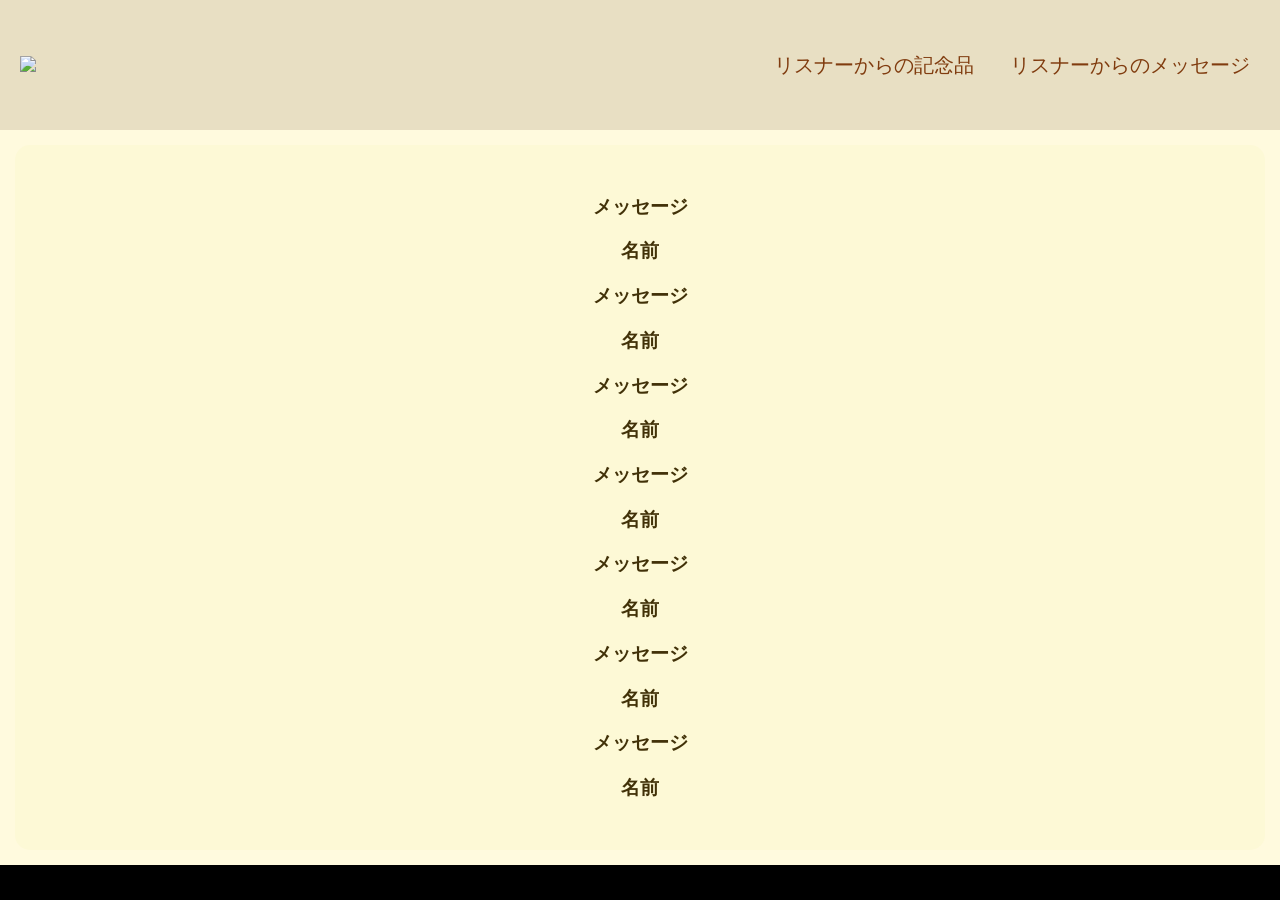
==== message.html @ 1371a66a "Add files via upload" ====
<!DOCTYPE html>
<html lang="ja">
<head>
  <meta charset="UTF-8">
  <meta name="viewport" content="width=device-width, initial-scale=1.0">
  <title>すとぷり10周年記念サイト</title>
  <link rel="stylesheet" href="style.css">
</head>
<body>

  <!-- PC用 -->
  <div class="pc-layout">
    <header class="pc-header">
      <a href="index.html" "><img src="https://strawberryprince-10th-anniversary.stpr.com/assets/img/img_logo.png" class="ab"></a>
      <nav>
        <a href="present.html" >リスナーからの記念品</a>
        <a href="message.html">リスナーからのメッセージ</a>
      </nav>
    </header>


          <section class="top">
        <section class="features">

            <div class="card">
            <h3 class="child"></h3>
                <div class="child">
                    <h1>メッセージ</h1>
                    <h3>名前</h3>
                    <h1>メッセージ</h1>
                    <h3>名前</h3>
                    <h1>メッセージ</h1>
                    <h3>名前</h3>
                    <h1>メッセージ</h1>
                    <h3>名前</h3>
                    <h1>メッセージ</h1>
                    <h3>名前</h3>
                    <h1>メッセージ</h1>
                    <h3>名前</h3>
                    <h1>メッセージ</h1>
                    <h3>名前</h3>

                    
                </div>
                </div>
                </div>

        </section>

        </section>
    </div>

  <!-- スマホ用 -->
  <div class="mobile-layout">
    <header class="mobile-header">
            <a href="index.html" "><img src="https://strawberryprince-10th-anniversary.stpr.com/assets/img/img_logo.png" class="ab"></a>
     <button class="menu-btn" id="menuBtn">☰</button>
    </header>
    <nav class="mobile-menu" id="mobileMenu">
        <a href="present.html" >リスナーからの記念品</a>
        <a href="message.html">リスナーからのメッセージ</a>
      </nav>

    <div class="main">

        <section class="features">

            <div class="card">
            <h3 class="child"></h3>
                <div class="child">
                    <h1>メッセージ</h1>
                    <h3>名前</h3>
                    <h1>メッセージ</h1>
                    <h3>名前</h3>
                    <h1>メッセージ</h1>
                    <h3>名前</h3>
                    <h1>メッセージ</h1>
                    <h3>名前</h3>
                    <h1>メッセージ</h1>
                    <h3>名前</h3>
                    <h1>メッセージ</h1>
                    <h3>名前</h3>
                    
                </div>
                </div>
                </div>

        </section>
        
      </div>
      </div>
  <script src="script.js"></script>
</body>
</html>
---- style.css ----
header{
display: flex;
justify-content: space-between;
padding:20px;
background-color:#fdf9d6;
color:white;
font-size:20px
}

.sumaho{
  background-color:#fdf9d6;
}

body{
  background:#e7e0b8;
  margin:0;
}

nav a{
    color:white;
    margin:10px;
    text-decoration: none;
}

.logo-name{
    display: flex;
    align-items: center;
    height: 10;
}

.open{
    text-align: center;
    background-image: url("stage.png");
        background-size: cover;
        background-position: center;
    padding:393px;
    color:white;
    text-shadow:
2px 2px 1px #000, /* Bottom-right shadow */
-2px 2px 1px #000, /* Bottom-left shadow */
2px -2px 1px #000, /* Top-right shadow */
-2px -2px 1px #000; /* Top-left shadow */
    font-size:20px;
    font-family:monospace;
}



.card{
    background-color:#fdf9d6 ;
    padding: 30px;
    border-radius: 15px;
    backdrop-filter: blur(10px);
    width: 1400px;
    align-items: center;
  color:rgb(65, 49, 8);
    text-align: center;
    
}

.features{
    display: flex;
    justify-content: center;
    gap: 30px;
    padding: 60px;
}

.child {
  /* text-align プロパティに center を設定 */
  text-align: center;
}
.child span {
  color: red;
}

body{
    background-color: black;
}

.card a{
  color:rgb(65, 49, 8);
}

.features{
    display: flex;
    justify-content: center;
    gap: 30px;
    padding: 15px;
}

.open-2{
    text-align: center;
    background: white;
    padding: 342px;
}

.date{
    padding-left :20px;
}

.news_list{
    color :white;
    display: flex;
    justify-content: center;
}

.daimei{
    color:black;
    padding-left:32px;
}

.date_1{
    color:black;
    padding-left:32px;
}

.news_list a{
    color:white;
}

.news h3{
    color:black;
    padding-left:56px;
}

.news {
    background:linear-gradient(135deg,rgb(255, 255, 255));
    padding-bottom: 504px;
    padding-top:10px;
}

a{
    color:white;
}

body {
  margin: 0;
  font-family: sans-serif;
}

/* 初期表示 */
.pc-layout {
  display: block;
}

.mobile-layout {
  display: none;
}

/* PCデザイン */
.pc-header {
  display: flex;
  justify-content: space-between;
  align-items: center;
  background: black;
  color: rgb(128, 60, 15);
  padding: 20px;
    height: 90px;              /* 黄色部分の高さ */
  background: #e8dfc3;
  position: relative;
  overflow: hidden;          /* はみ出し防止 */
}

.pc-header nav a {
  color: rgb(128, 60, 15);
  margin-left: 20px;
  text-decoration: none;
  font-family:sans-serif;
}

/* スマホデザイン */
.mobile-header {
  display: flex;
  align-items: center;
  background: black;
  color: white;
  padding: 15px;
  height: 90px;
  background: #e8dfc3;

  display: flex;
  align-items: center;

  overflow: hidden;
  padding-left: 20px;
}

.menu-btn {
  margin-left: 145px;
  font-size: 24px;
  background: none;
  border: none;
  color: rgb(128, 60, 15);
}

.mobile-menu {
  display: none;
  flex-direction: column;
  background: #eee;
}

.mobile-menu.active {
  display: flex;
}

.mobile-menu a {
  padding: 15px;
  text-decoration: none;
  color: black;
  border-bottom: 1px solid #ccc;
}

/* スマホ時 */
@media screen and (max-width: 768px) {
  .pc-layout {
    display: none;
  }

  .mobile-layout {
    display: block;
  }
}

.open-movile{
    background-color: white;
    font-size:1.4em;
    color:black;
    text-align: center;
    padding-top:300px;
    padding-bottom:340px;
    

}


.pc-layout{
  background-color: rgb(255, 250, 222);
}

.pc-header{
  background-color: rgb(255, 250, 222);
}

.pc-header{
  height: 90px;
  background: #e8dfc3;

  display: flex;
  align-items: center;

  overflow: hidden;
  padding-left: 20px;
}

.ab{
  height: 150px;
  width: auto;

  object-fit: contain;
}

.child h3{
  color:rgb(65, 49, 8);
}

.child h5{
  color:rgb(65, 49, 8);
}

.under-line {
    text-decoration: underline 3px;
}

.url{
  display: flex;
  gap: 10px; 
      align-items: center;  /* 縦方向の位置揃え（任意） */
        text-align: center;
  justify-content: center; /* 水平方向の中央揃え */
}

.url-mobile{
  gap: 10px; 
      align-items: center;  /* 縦方向の位置揃え（任意） */
        text-align: center;
  justify-content: center; /* 水平方向の中央揃え */
}

.mobile-leyout{
  height: 200px;
  background-color: rgb(255, 250, 222);

  display: flex;
  align-items: center;

  overflow: hidden;
  padding-left: 20px;
}

.open-movile{
    text-align: center;
    background-image: url("stage-m2.png");
        background-size: cover;
        background-position: center;
        size:0.001em;
    padding-top:400px;
    color:white;
    text-shadow:
2px 2px 1px #000, /* Bottom-right shadow */
-2px 2px 1px #000, /* Bottom-left shadow */
2px -2px 1px #000, /* Top-right shadow */
-2px -2px 1px #000; /* Top-left shadow */
    font-size:20px;
    font-family:monospace;
}

.main{
  background-color: #fdf9d6;
}

.present-a{
  width: 50em;
}

.present-a-mov{
  width: 35em;
}
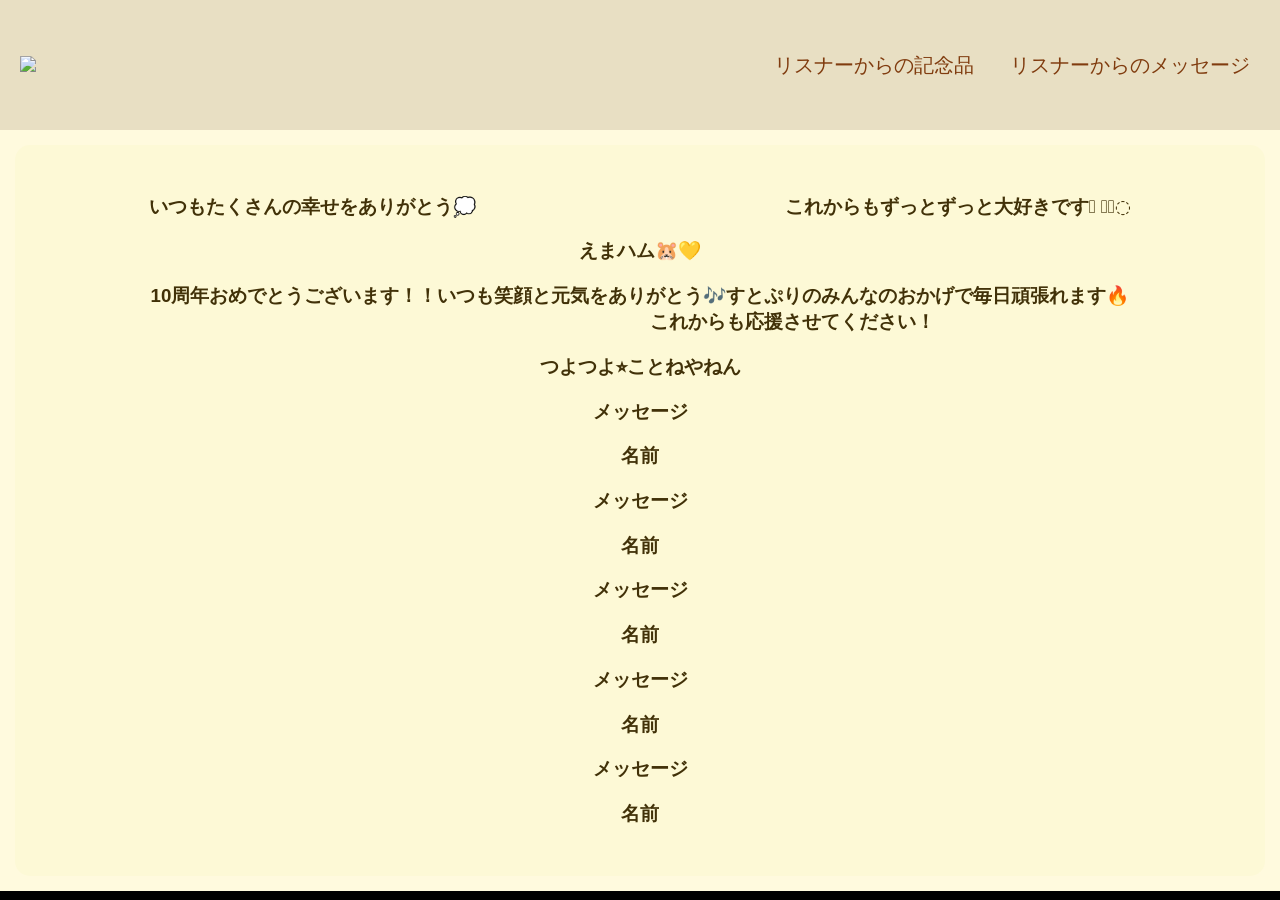
==== commit b1f097b5: "Update message.html" ====
--- a/message.html
+++ b/message.html
@@ -25,10 +25,12 @@
             <div class="card">
             <h3 class="child"></h3>
                 <div class="child">
-                    <h1>メッセージ</h1>
-                    <h3>名前</h3>
-                    <h1>メッセージ</h1>
-                    <h3>名前</h3>
+                    <h1>いつもたくさんの幸せをありがとう💭
+　　　　　　　　　　　　　　　　これからもずっとずっと大好きです𓂃 𓈒𓏸◌‬ </h1>
+                    <h3>えまハム🐹💛</h3>
+                    <h1>10周年おめでとうございます！！いつも笑顔と元気をありがとう🎶すとぷりのみんなのおかげで毎日頑張れます🔥
+　　　　　　　　　　　　　　　　これからも応援させてください！</h1>
+                    <h3>つよつよ⭐︎ことねやねん</h3>
                     <h1>メッセージ</h1>
                     <h3>名前</h3>
                     <h1>メッセージ</h1>
@@ -68,11 +70,13 @@
             <div class="card">
             <h3 class="child"></h3>
                 <div class="child">
-                    <h1>メッセージ</h1>
-                    <h3>名前</h3>
-                    <h1>メッセージ</h1>
-                    <h3>名前</h3>
-                    <h1>メッセージ</h1>
+                    <h1>いつもたくさんの幸せをありがとう💭
+　　　　　　　　　　　　　　　　これからもずっとずっと大好きです𓂃 𓈒𓏸◌‬ </h1>
+                    <h3>えまハム🐹💛</h3>
+                    <h1>10周年おめでとうございます！！いつも笑顔と元気をありがとう🎶すとぷりのみんなのおかげで毎日頑張れます🔥
+　　　　　　　　　　　　　　　　これからも応援させてください！</h1>
+                    <h3>つよつよ⭐︎ことねやねん</h3>
+                    <h1>メッセー</h1>
                     <h3>名前</h3>
                     <h1>メッセージ</h1>
                     <h3>名前</h3>
@@ -91,4 +95,4 @@
       </div>
   <script src="script.js"></script>
 </body>
-</html>+</html>
--- a/style.css
+++ b/style.css
@@ -186,7 +186,7 @@
 }
 
 .menu-btn {
-  margin-left: 145px;
+  margin-left: 90px;
   font-size: 24px;
   background: none;
   border: none;
@@ -324,4 +324,4 @@
 
 .present-a-mov{
   width: 35em;
-}+}
